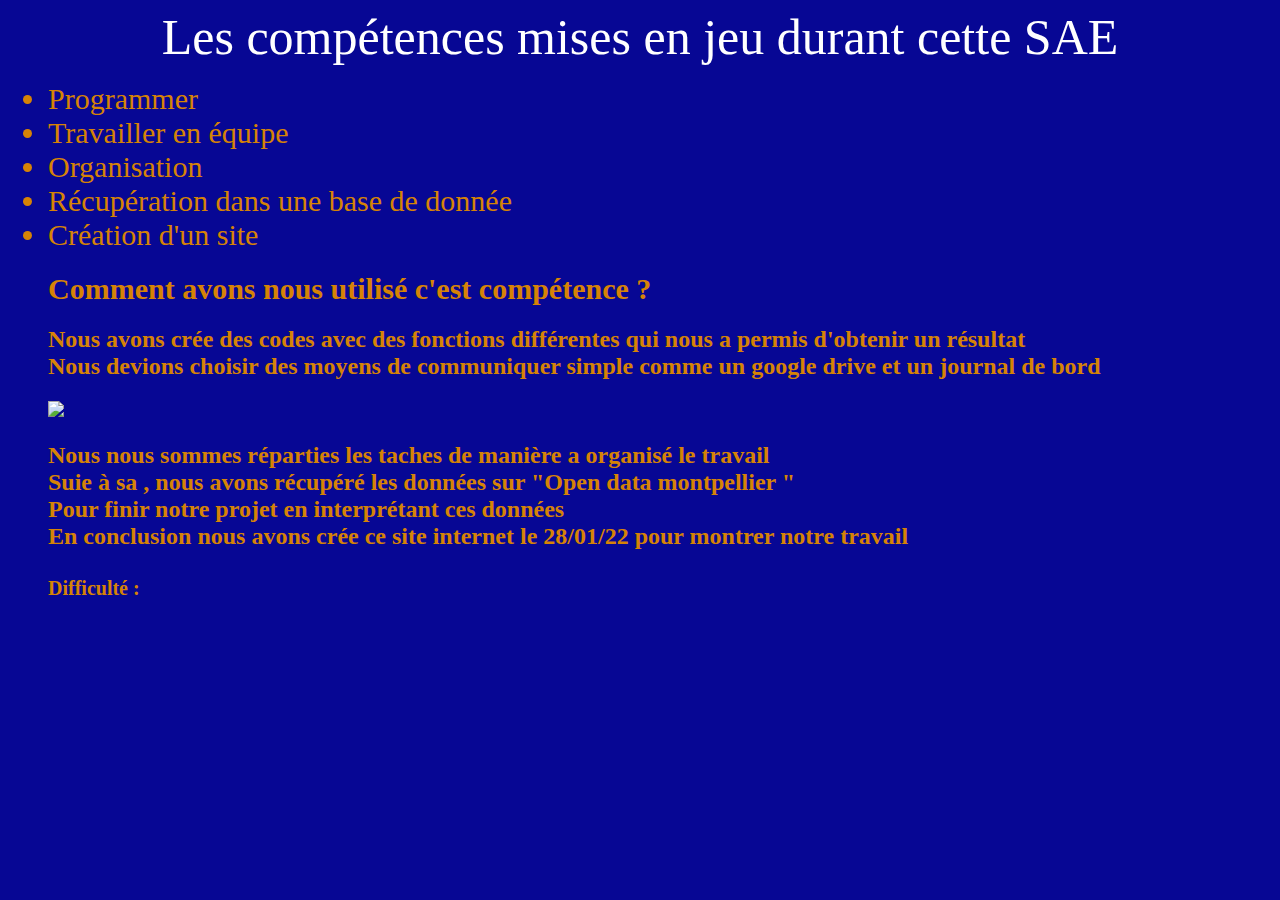
==== Site Présentation/compétences.html @ c2b9211e "commit" ====
<!DOCTYPE html>
<html>
<head>

	<title>  Nous compétences
	 </title>
	<meta charset="utf-8">
	<link rel="stylesheet"type="text/css"href="css/csscompétences.css">
 </head>
<body>
	<header>
		Les compétences mises en jeu durant cette SAE
	</header>


	<nav class="menu-nav">
		<ul>
			<li>
				Programmer 
			</li>
			<li>
				Travailler en équipe
			</li>
			<li>
				Organisation 
			</li>
			<li>
				Récupération dans une base de donnée
			</li>
			<li>
				Création d'un site 
			</li>
			<h1>
				Comment avons nous utilisé c'est compétence ?
			</h1>
			<h2>
				Nous avons crée des codes avec des fonctions différentes qui nous a permis d'obtenir un résultat 
				<br/>
				Nous devions choisir des moyens de communiquer simple comme un google drive et un journal de bord  
			</h2>
			<h3>
				<img src="img/journal.png"></a>
			</h3>
			<h2>
				Nous nous sommes réparties les taches de manière a organisé le travail
				<br/>
				Suie à sa , nous avons récupéré les données sur "Open data montpellier "
				<br/>
				Pour finir notre projet en interprétant ces données
				<br/>
				En conclusion nous avons crée ce site internet le 28/01/22 pour montrer notre travail
			</h2>


			<h4>
				Difficulté :
			</h4>
				


			











		</ul>






	</nav>















    </body>
---- Site Présentation/css/csscompétences.css ----
body{
    
    background-size:100%;
	background-color:#070794
}


header{
    color:#ffff;
    text-align:center;
    font-size:50px;

}
nav.menu-nav ul li{
    color:#d68306;
    font-size:30px;
    
}
nav.menu-nav ul h1{
    color:#d68306;
    font-size:30px;
}

nav.menu-nav ul h2{
    color:#d68306;
}
nav.menu-nav ul h4{
    color:#d68306;
    font-size:20px;
}
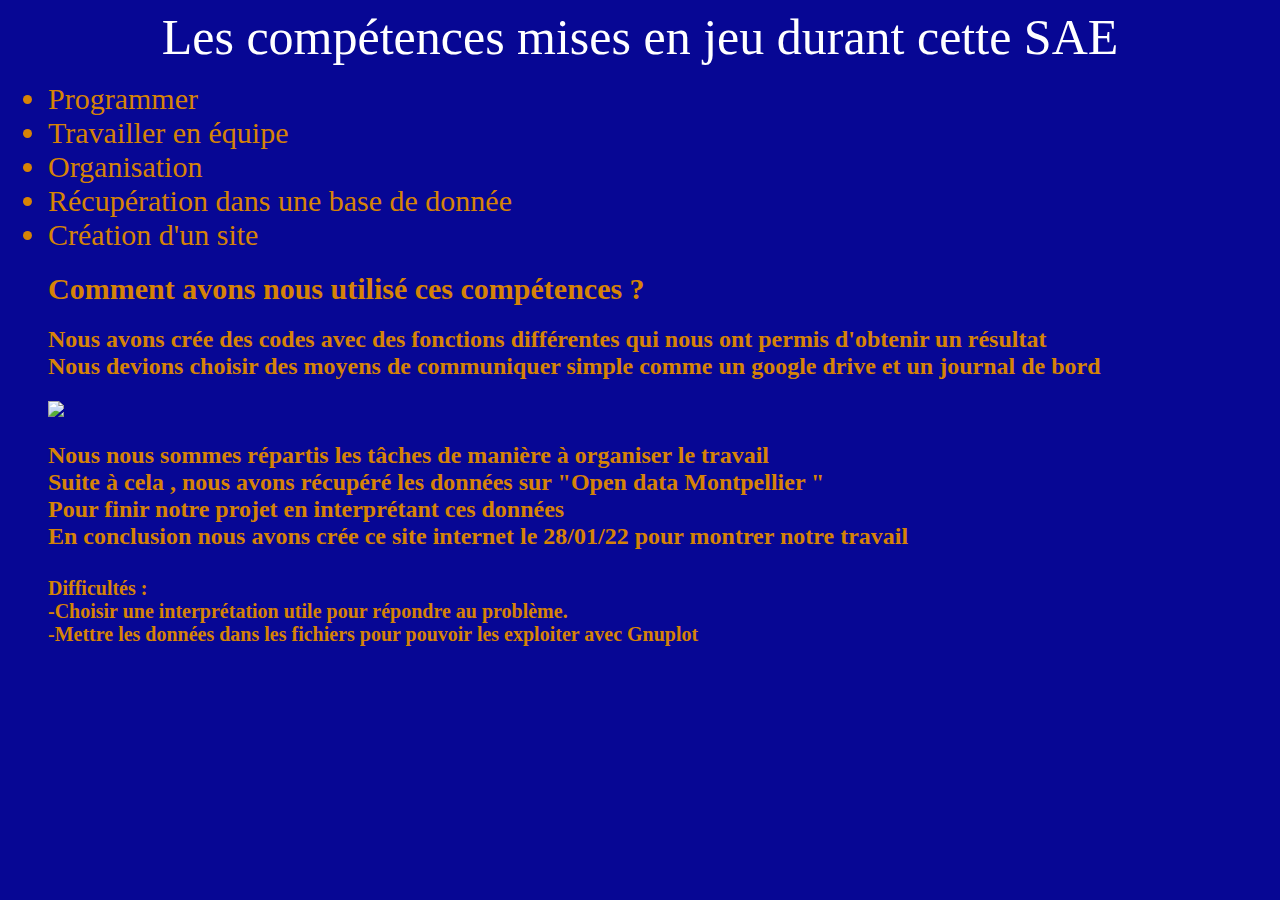
==== commit 75569de1: "commit" ====
--- a/Site Présentation/compétences.html
+++ b/Site Présentation/compétences.html
@@ -31,10 +31,10 @@
 				Création d'un site 
 			</li>
 			<h1>
-				Comment avons nous utilisé c'est compétence ?
+				Comment avons nous utilisé ces compétences ?
 			</h1>
 			<h2>
-				Nous avons crée des codes avec des fonctions différentes qui nous a permis d'obtenir un résultat 
+				Nous avons crée des codes avec des fonctions différentes qui nous ont permis d'obtenir un résultat 
 				<br/>
 				Nous devions choisir des moyens de communiquer simple comme un google drive et un journal de bord  
 			</h2>
@@ -42,9 +42,9 @@
 				<img src="img/journal.png"></a>
 			</h3>
 			<h2>
-				Nous nous sommes réparties les taches de manière a organisé le travail
+				Nous nous sommes répartis les tâches de manière à organiser le travail
 				<br/>
-				Suie à sa , nous avons récupéré les données sur "Open data montpellier "
+				Suite à cela , nous avons récupéré les données sur "Open data Montpellier "
 				<br/>
 				Pour finir notre projet en interprétant ces données
 				<br/>
@@ -53,7 +53,16 @@
 
 
 			<h4>
-				Difficulté :
+				Difficultés :
+				<br/>
+		
+				-Choisir une interprétation utile pour répondre au problème.
+				<br/>
+				-Mettre les données dans les fichiers pour pouvoir les exploiter avec Gnuplot 
+				
+
+
+			
 			</h4>
 				
 
